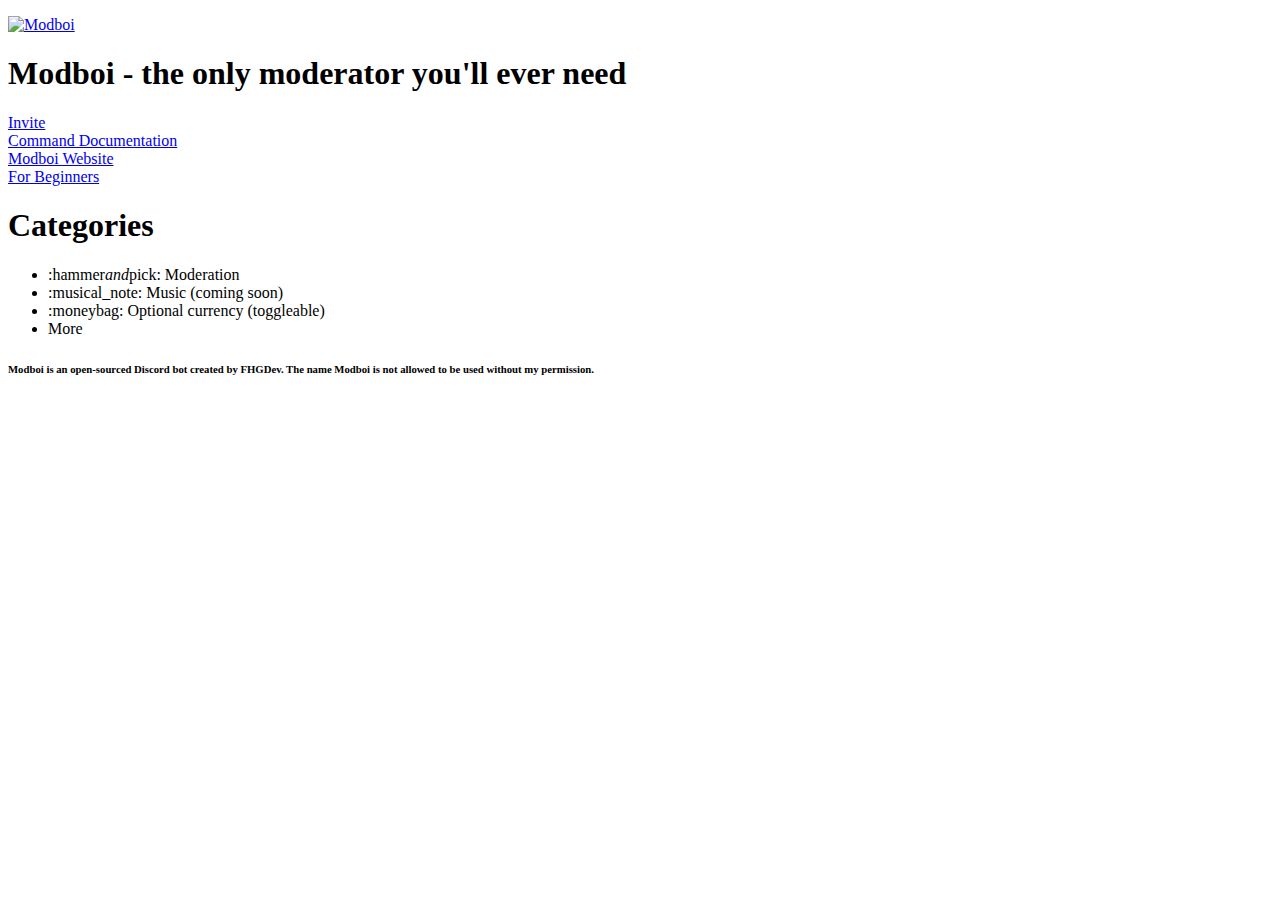
==== index.html @ b24bdb83 "Update index.html" ====
<!DOCTYPE html>

<html>
  <head>
    <title> Home - Modboi Website </title>
    <link href="./cdn/Modboi.png" rel="shortcut icon">
  </head>
  <body>
    <p><a href="https://github.com/FHGDev/Modboi"><img src="https://cdn.discordapp.com/avatars/572092327460601859/e0fa78e734f2308328ba4ec691894f0b.png" alt="Modboi" /></a>  </p>

<h1 id="modboitheonlymoderatoryoulleverneed">Modboi - the only moderator you'll ever need</h1>

<p><a href="https://discordapp.com/oauth2/authorize?client_id=572092327460601859&amp;scope=bot%20guilds&amp;permissions=8" title="invite the bot">Invite</a> <br />
<a href="https://modboi.js.org/docs/commands">Command Documentation</a> <br />
<a href="https://modboi.js.org/home">Modboi Website</a> <br />
<a href="https://modboi.js.org/beginners">For Beginners</a></p>

<h1 id="categories">Categories</h1>

<ul>
<li>:hammer<em>and</em>pick: Moderation</li>

<li>:musical_note: Music (coming soon)</li>

<li>:moneybag: Optional currency (toggleable)</li>

<li>More</li>
</ul>

<h6 id="modboiisanopensourceddiscordbotcreatedbyfhgdevthenamemodboiisnotallowedtobeusedwithoutmypermission">Modboi is an open-sourced Discord bot created by FHGDev. The name Modboi is not allowed to be used without my permission.</h6>
  </body>
</html>
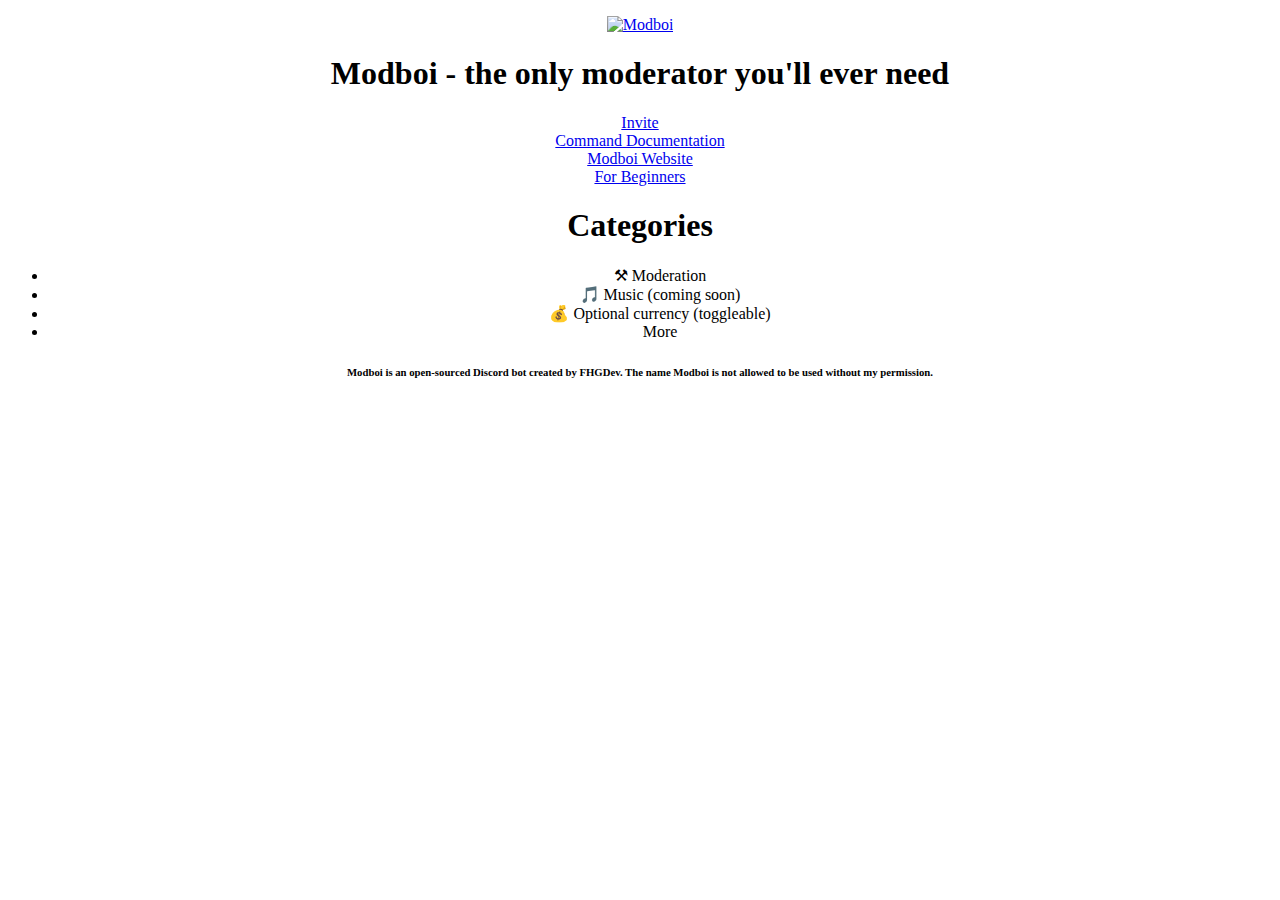
==== commit f6fe5609: "Update index.html" ====
--- a/index.html
+++ b/index.html
@@ -4,11 +4,12 @@
   <head>
     <title> Home - Modboi Website </title>
     <link href="./cdn/Modboi.png" rel="shortcut icon">
+    <link href="./style-index.css" rel="stylesheet">
   </head>
-  <body>
+  <body><center>
     <p><a href="https://github.com/FHGDev/Modboi"><img src="https://cdn.discordapp.com/avatars/572092327460601859/e0fa78e734f2308328ba4ec691894f0b.png" alt="Modboi" /></a>  </p>
 
-<h1 id="modboitheonlymoderatoryoulleverneed">Modboi - the only moderator you'll ever need</h1>
+<h1>Modboi - the only moderator you'll ever need</h1>
 
 <p><a href="https://discordapp.com/oauth2/authorize?client_id=572092327460601859&amp;scope=bot%20guilds&amp;permissions=8" title="invite the bot">Invite</a> <br />
 <a href="https://modboi.js.org/docs/commands">Command Documentation</a> <br />
@@ -18,15 +19,15 @@
 <h1 id="categories">Categories</h1>
 
 <ul>
-<li>:hammer<em>and</em>pick: Moderation</li>
+<li>⚒ Moderation</li>
 
-<li>:musical_note: Music (coming soon)</li>
+<li>🎵 Music (coming soon)</li>
 
-<li>:moneybag: Optional currency (toggleable)</li>
+<li>💰 Optional currency (toggleable)</li>
 
 <li>More</li>
 </ul>
 
-<h6 id="modboiisanopensourceddiscordbotcreatedbyfhgdevthenamemodboiisnotallowedtobeusedwithoutmypermission">Modboi is an open-sourced Discord bot created by FHGDev. The name Modboi is not allowed to be used without my permission.</h6>
-  </body>
+<h6>Modboi is an open-sourced Discord bot created by FHGDev. The name Modboi is not allowed to be used without my permission.</h6>
+    </center></body>
 </html>
